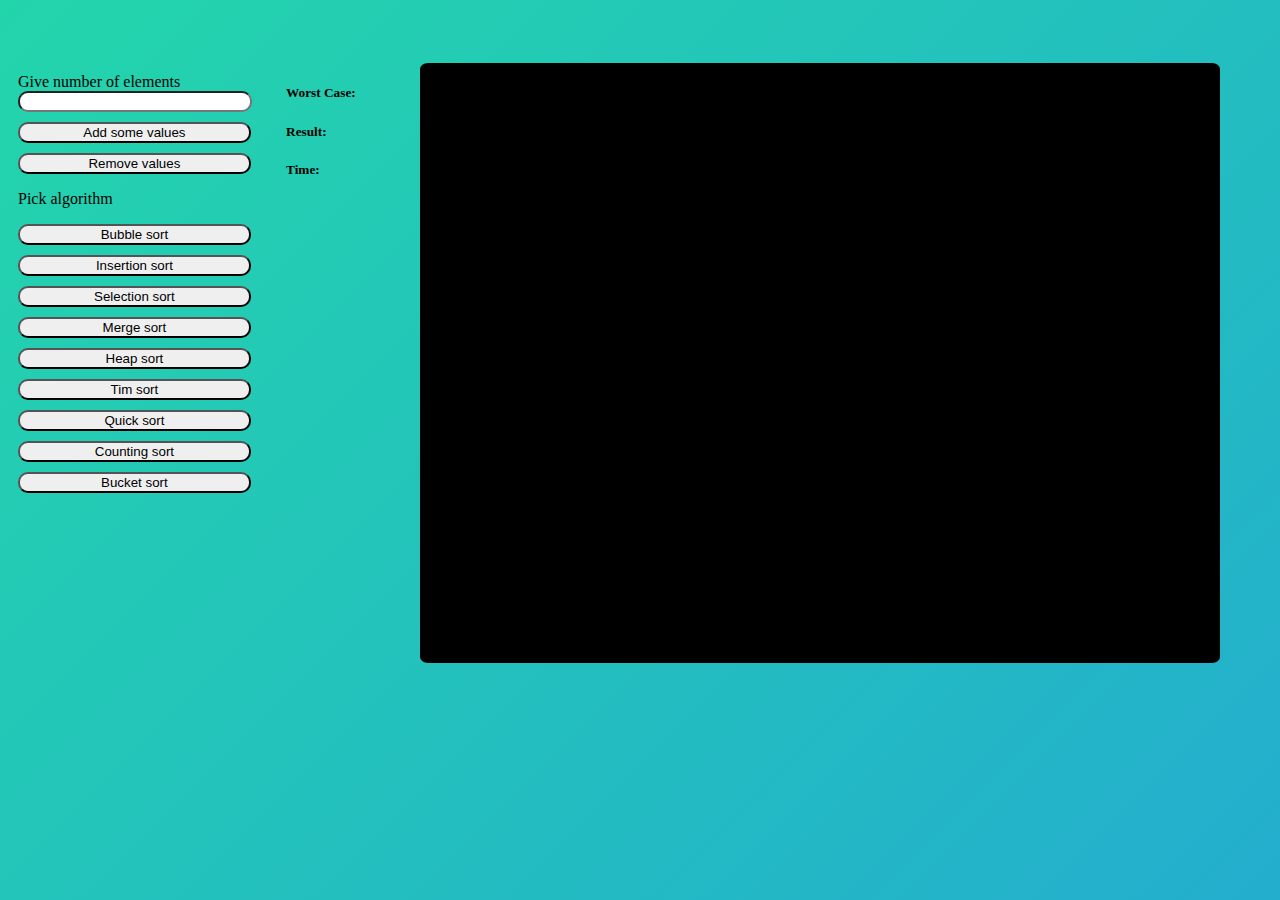
==== src/HTML/Sorting.html @ ff7fd172 "Uploading previous work done locally to github" ====
<!DOCTYPE html>
<html lang="en" dir="ltr">

  <head>
    <link rel="stylesheet" href="../Style/Sorting.css">
    <meta charset="utf-8">
    <title>Sorting</title>
  </head>

  <body>
     
      <div class="mainFrame">

        <div class="inputStack">

          <div class="inputRow">
            <label for="X">Give number of elements</label>
            <input type="number" name="X" value="" id="randomBars">
          </div>

          <div class="inputRow">
            <button type="button" name="randomValues"  onclick="applyRandomBars()">Add some values</button>
          </div>

          <div class="inputRow">
            <button type="button" name="removeBars"  onclick="removeBars()">Remove values</button>
          </div>

          <div class="inputRow">
            <p>Pick algorithm</p>
          </div>

          <div class="inputRow">
            <button type="button" name="Bubble sort" onclick="bubbleSort()">Bubble sort</button>
          </div>
          
          <div class="inputRow">
            <button type="button" name="Insertion sort" onclick="insertionSort()">Insertion sort</button>
          </div>

           <div class="inputRow">
            <button type="button" name="Selection sort" onclick="selectionSort()">Selection sort</button>
          </div>

           <div class="inputRow">
            <button type="button" name="Merge sort" onclick="mergeSort()">Merge sort</button>
          </div>

           <div class="inputRow">
            <button type="button" name="Heap sort" onclick="heapSort()">Heap sort</button>
          </div>

           <div class="inputRow">
            <button type="button" name="Tim sort" onclick="timSort()">Tim sort</button>
          </div>

          <div class="inputRow">
            <button type="button" name="Quick sort" onclick="quickSort()">Quick sort</button>
          </div>

           <div class="inputRow">
            <button type="button" name="Counting sort" onclick="countingSort()">Counting sort</button>
          </div>

          <div class="inputRow">
            <button type="button" name="Bucket sort" onclick="bucketSort()">Bucket sort</button>
          </div>

        </div>

        <canvas id="myCanvas" width="800" height="600"></canvas>

        <div class="resultFrame">
          <h5 id="algo"></h5>
          <h5 id="Worst Case">Worst Case:<h5>
          <h5 id="result">Result:</h5>
          <h5 id="time">Time:</h5>
        </div>

      </div>
  </body>
  <footer>
    </script>
    <script src="../JS/Sorting.js">

    </script>
  </footer>

</html>
---- src/Style/Sorting.css ----
body {
	background: linear-gradient(-45deg, #ee7752, #e73c7e, #23a6d5, #23d5ab);
	background-size: 400% 400%;
	animation: gradient 250s ease infinite;
}

@keyframes gradient {
	0% {
		background-position: 0% 50%;
	}
	50% {
		background-position: 100% 50%;
	}
	100% {
		background-position: 0% 50%;
	}
}


canvas {
    background-color: #000000;
    margin: 0;
    padding: 0;
    border-radius: 1%;
    float: middle;
    margin-left:1%;
}

button {
    width: 100%;
    text-align: center;
    border-radius: 10px;
}

input {
border-radius: 10px;
width: 97%;
}

label {
    width: 100%;
}

.mainFrame {
    text-align: center;
    border-radius: 10px;
    margin-top: 5%;
    width: 100%;
    height: 100%;
}

.inputStack {
    text-align: left;
    margin: 0;
    float: left;
    width: 20%;
}

.inputRow {
    margin: 10px;
    display: block;
}


.resultFrame {
    text-align: left;
    float: left;
    margin-left: 2%;
}
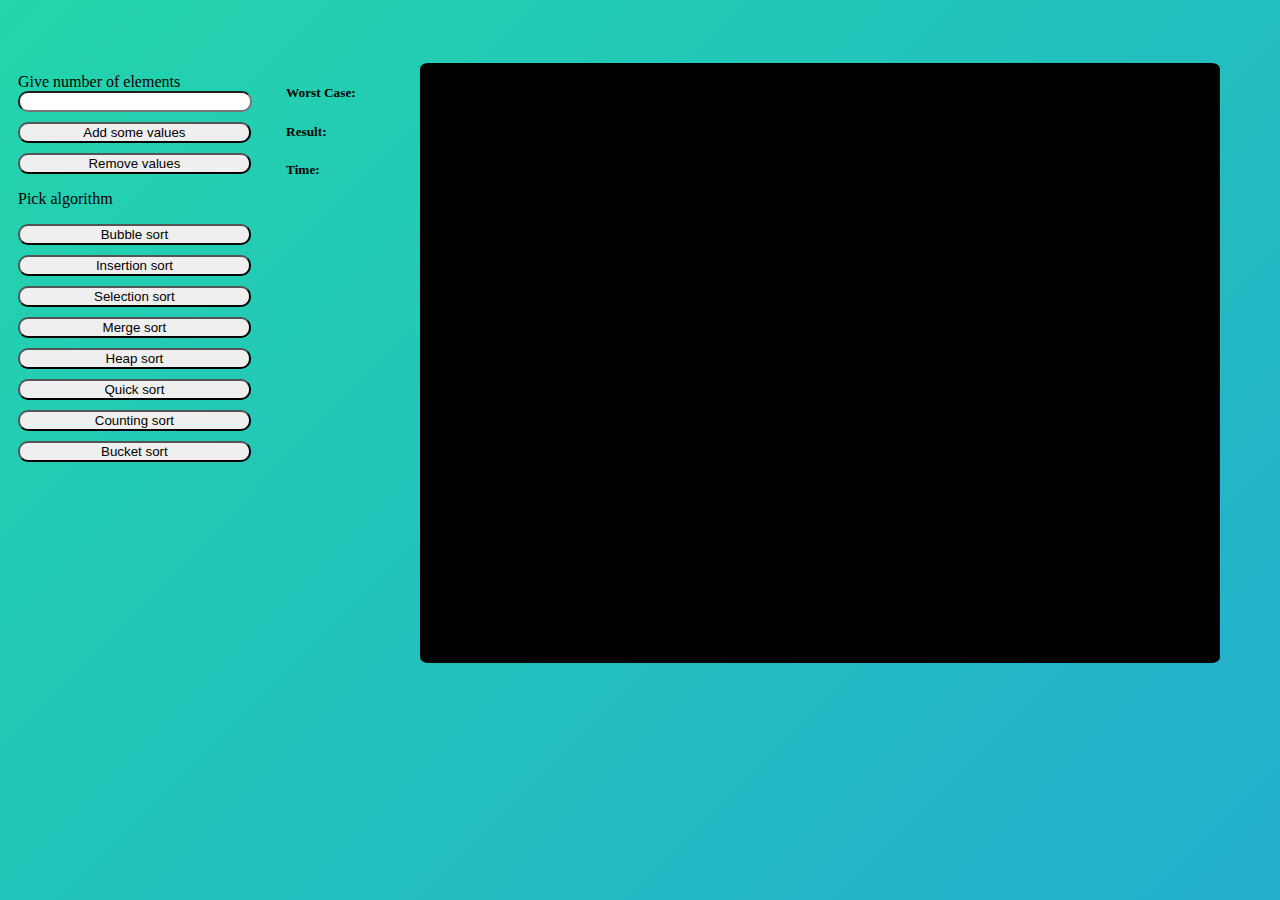
==== commit b9bbcc76: "Cleaned up Sorting.js and Sorting.html" ====
--- a/src/HTML/Sorting.html
+++ b/src/HTML/Sorting.html
@@ -42,23 +42,19 @@
             <button type="button" name="Selection sort" onclick="selectionSort()">Selection sort</button>
           </div>
 
-           <div class="inputRow">
+          <div class="inputRow">
             <button type="button" name="Merge sort" onclick="mergeSort()">Merge sort</button>
           </div>
 
-           <div class="inputRow">
+          <div class="inputRow">
             <button type="button" name="Heap sort" onclick="heapSort()">Heap sort</button>
-          </div>
-
-           <div class="inputRow">
-            <button type="button" name="Tim sort" onclick="timSort()">Tim sort</button>
           </div>
 
           <div class="inputRow">
             <button type="button" name="Quick sort" onclick="quickSort()">Quick sort</button>
           </div>
 
-           <div class="inputRow">
+          <div class="inputRow">
             <button type="button" name="Counting sort" onclick="countingSort()">Counting sort</button>
           </div>
 
